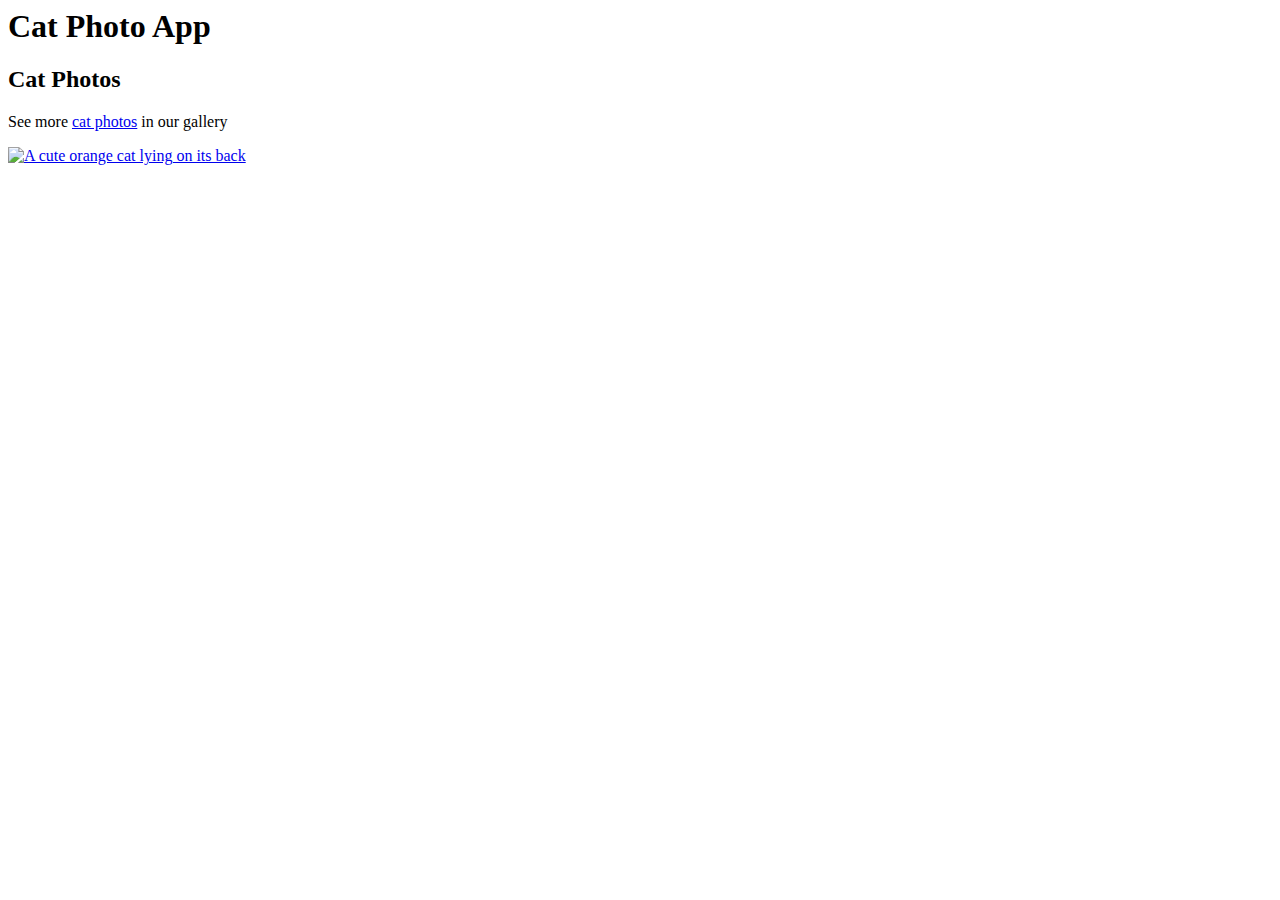
==== Responsive Web Design/CatPhotoApp/index.html @ 10c4468d "Started cat photo app" ====
<html>
    <body>
        <!--main tag is an element used for identifying content areas for SEO
        and accessibility. Lines 6 through TODO is the main area-->
        <main>
            <!--h tags are for headers and range from 1 to 6, 1 is the largest and 6, the smallest-->
            <h1>Cat Photo App</h1>

            <!--Section represent sections of web pages that stand alone-->
            <section>
                <h2>Cat Photos</h2>

                <!--p tags are used to create paragraphs-->
                <!--TODO: Add link to cat photos-->
                <p> See more <a href="https://freecatphotoapp.com" target="_blank">cat photos</a> in our gallery</p>
                <!--Anchor tags allow you to link between pages-->
                

                <!--image tags are used to show images on screen-->
                <!--Attributes are used to control an elemnt's behaviour
                one example is the src attribute for the image tag-->
                <a target="_blank" href="https://freecatphotoapp.com">
                <img src="https://cdn.freecodecamp.org/curriculum/cat-photo-app/relaxing-cat.jpg" alt="A cute orange cat lying on its back">
                </a>
            </section>
        </main>
    </body>
</html>
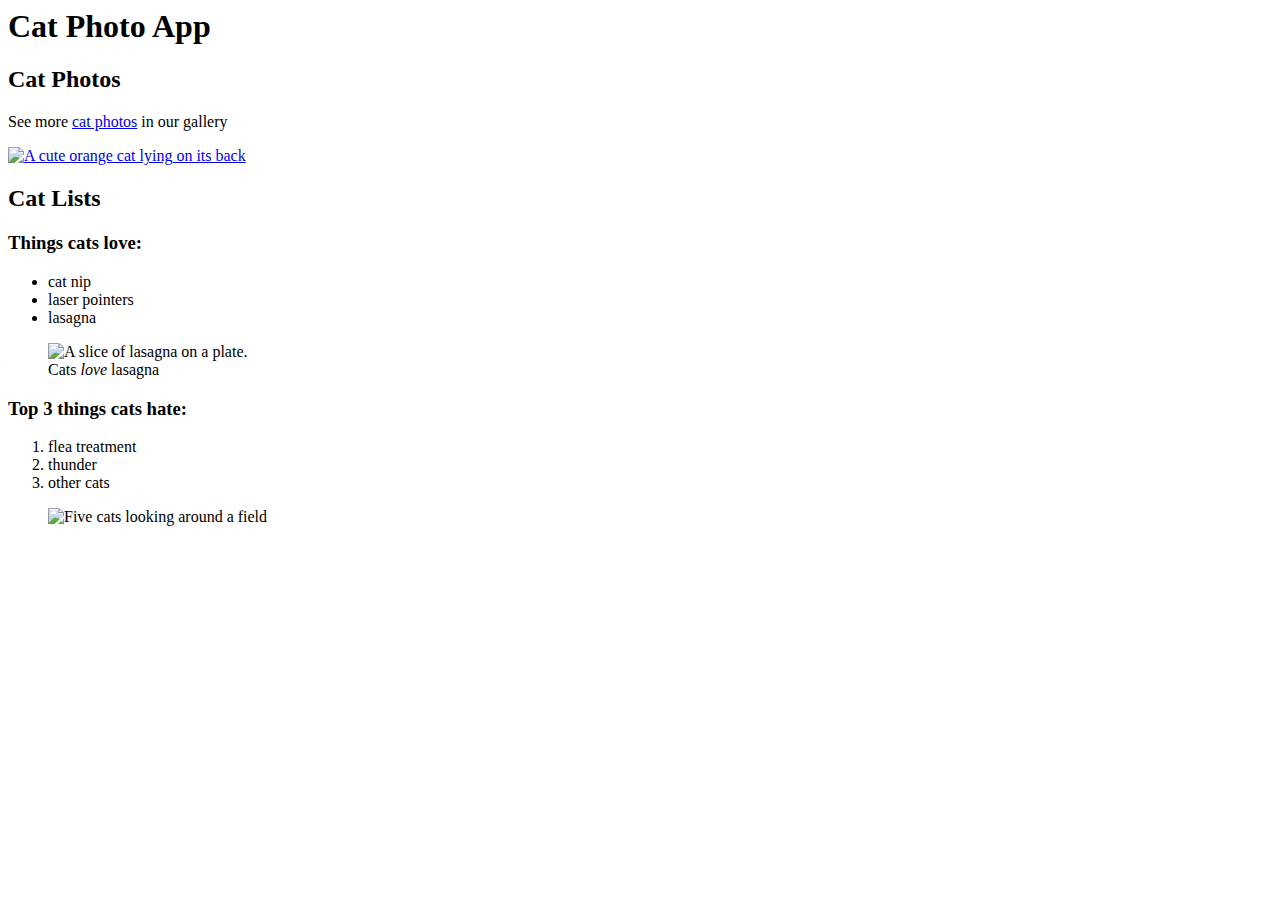
==== commit 40fa7ce8: "Completed step 30" ====
--- a/Responsive Web Design/CatPhotoApp/index.html
+++ b/Responsive Web Design/CatPhotoApp/index.html
@@ -23,6 +23,36 @@
                 <img src="https://cdn.freecodecamp.org/curriculum/cat-photo-app/relaxing-cat.jpg" alt="A cute orange cat lying on its back">
                 </a>
             </section>
+
+            <section>
+                <h2>Cat Lists</h2>
+                <h3>Things cats love:</h3>
+
+                <!--UL tag is for unordered lists as seen in ul. Inside this tag, use an li tag for list items-->
+                <ul>
+                    <li>cat nip</li>
+                    <li>laser pointers</li>
+                    <li>lasagna</li>
+                </ul>
+                <!--The figure element represents self-contained content and will allow you to associate an image with a caption.-->
+                <figure>
+                    <img src="https://cdn.freecodecamp.org/curriculum/cat-photo-app/lasagna.jpg" alt="A slice of lasagna on a plate.">
+                    
+                    <!--the figcaption always comes with the figure tag. It's an absolute must!-->
+                    <!--em tags are used for emphasis-->
+                    <figcaption>Cats <em>love</em> lasagna</figcaption>
+                </figure>
+                <h3> Top 3 things cats hate:</h3>
+                <!--OL tags are for... you guessed it, ordered lists-->
+                <ol>
+                    <li>flea treatment</li>
+                    <li>thunder</li>
+                    <li>other cats</li>
+                </ol>
+                <figure>
+                    <img src="https://cdn.freecodecamp.org/curriculum/cat-photo-app/cats.jpg" alt="Five cats looking around a field">
+                </figure>
+            </section>
         </main>
     </body>
 </html>
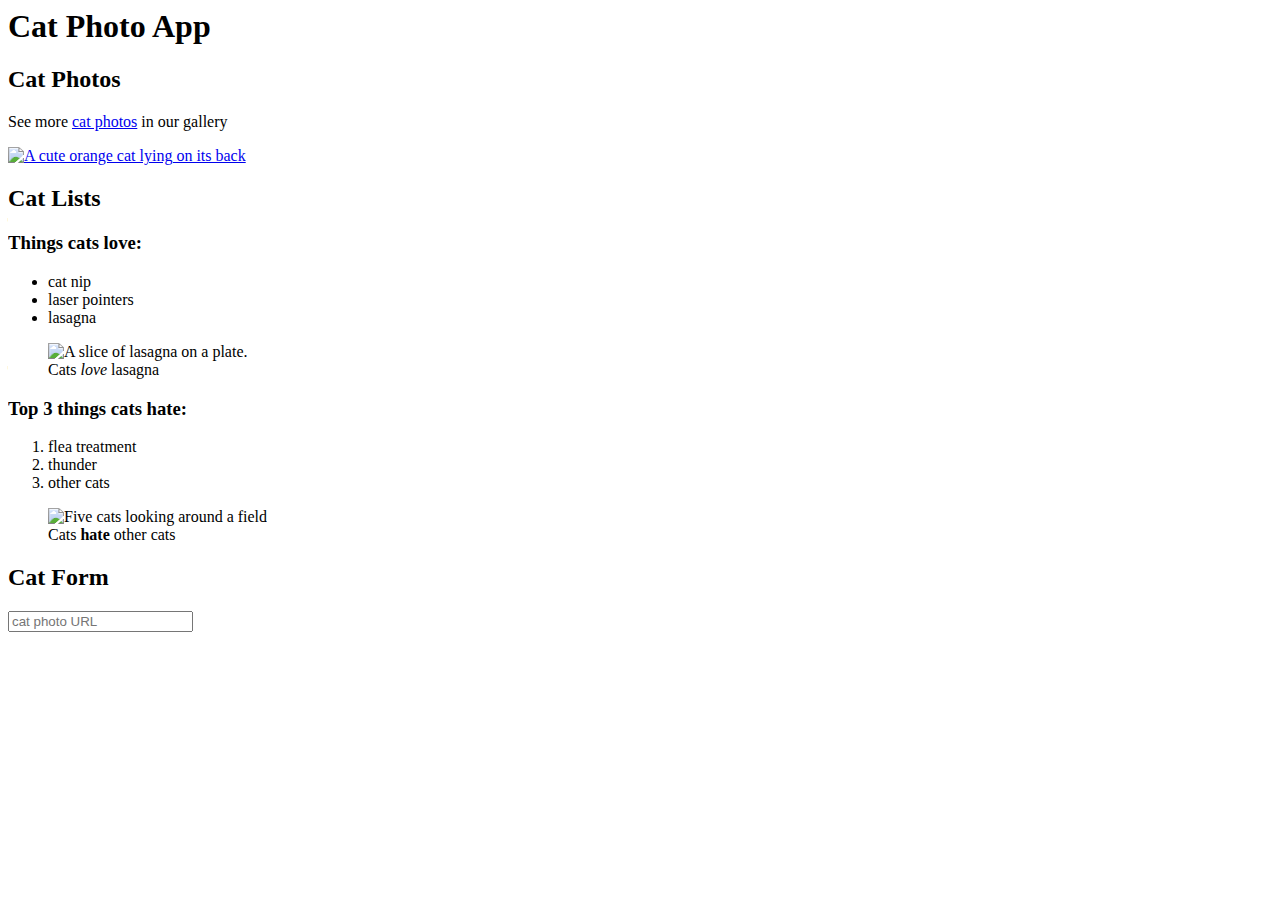
==== commit 1240c831: "Finished step 40" ====
--- a/Responsive Web Design/CatPhotoApp/index.html
+++ b/Responsive Web Design/CatPhotoApp/index.html
@@ -39,7 +39,7 @@
                     <img src="https://cdn.freecodecamp.org/curriculum/cat-photo-app/lasagna.jpg" alt="A slice of lasagna on a plate.">
                     
                     <!--the figcaption always comes with the figure tag. It's an absolute must!-->
-                    <!--em tags are used for emphasis-->
+                    <!--em tags are used for emphasis, like italics-->
                     <figcaption>Cats <em>love</em> lasagna</figcaption>
                 </figure>
                 <h3> Top 3 things cats hate:</h3>
@@ -51,7 +51,19 @@
                 </ol>
                 <figure>
                     <img src="https://cdn.freecodecamp.org/curriculum/cat-photo-app/cats.jpg" alt="Five cats looking around a field">
+                    <!--The strong tag is for strong things, like bold-->
+                    <figcaption>Cats <strong>hate</strong> other cats</figcaption>
                 </figure>
+            </section>
+            <section>
+                <h2>Cat Form</h2>
+
+                <!--The <form> HTML element represents a document section containing interactive controls for submitting information.-->
+                <form action="https://freecatphotoapp.com/submit-cat-photo">
+                    <!--The <input> HTML element is used to create interactive controls for web-based forms in order to accept data from the user-->
+                    <!--Elements of type text create basic single-line text fields.-->
+                    <input type="text" name="catphotourl" placeholder="cat photo URL">
+                </form>
             </section>
         </main>
     </body>
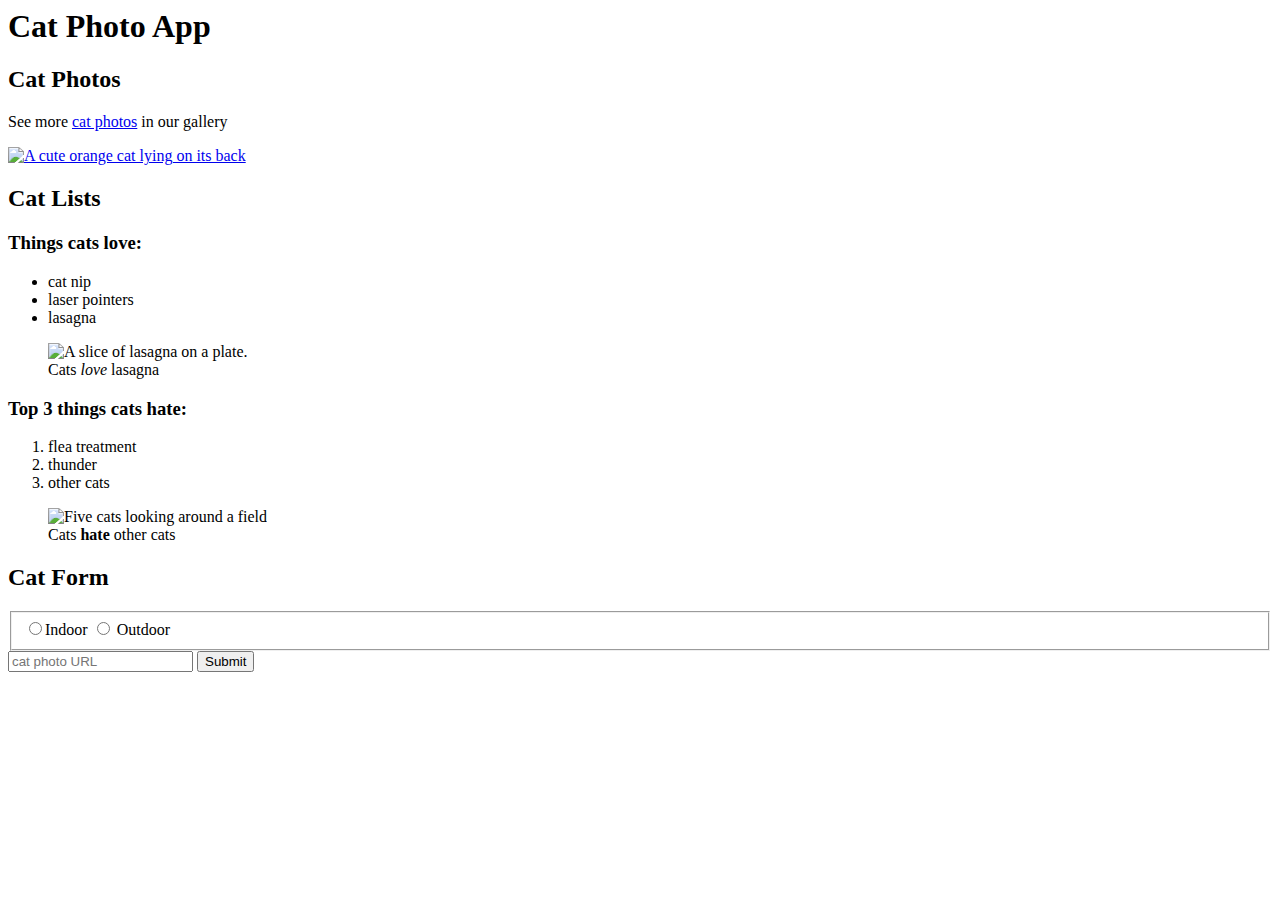
==== commit 213a6450: "Finished Step 50" ====
--- a/Responsive Web Design/CatPhotoApp/index.html
+++ b/Responsive Web Design/CatPhotoApp/index.html
@@ -60,9 +60,26 @@
 
                 <!--The <form> HTML element represents a document section containing interactive controls for submitting information.-->
                 <form action="https://freecatphotoapp.com/submit-cat-photo">
+                    <!--The <label> HTML element represents a caption for an item in a user interface.-->
+                        <!--The <fieldset> HTML element is used to group several controls as well as labels (<label>) within a web form.-->
+                    <fieldset>
+                        <label>
+                            <!--The id global attribute defines an identifier (ID) which must be unique in the whole document.-->
+                            <!--Having radio buttons with the same name will allow only one to be selected at a time.-->
+                            <!--For radio buttons, the value being the same as the id helps when the form is submitted.-->
+                            <input type="radio" id="indoor" name="indoor-outdoor" value="indoor">Indoor
+                        </label>
+                        <label>
+                            <input id="outdoor" type="radio" name="indoor-outdoor" value="outdoor"> Outdoor
+                        </label>
+                    </fieldset>
+                    
                     <!--The <input> HTML element is used to create interactive controls for web-based forms in order to accept data from the user-->
                     <!--Elements of type text create basic single-line text fields.-->
-                    <input type="text" name="catphotourl" placeholder="cat photo URL">
+                    <!--Required attribute makes something required so that it can't be submitted without it-->
+                    <!--Placeholder attribute creates placeholder text-->
+                    <input type="text" name="catphotourl" placeholder="cat photo URL" required>
+                    <button type="submit">Submit</button>
                 </form>
             </section>
         </main>
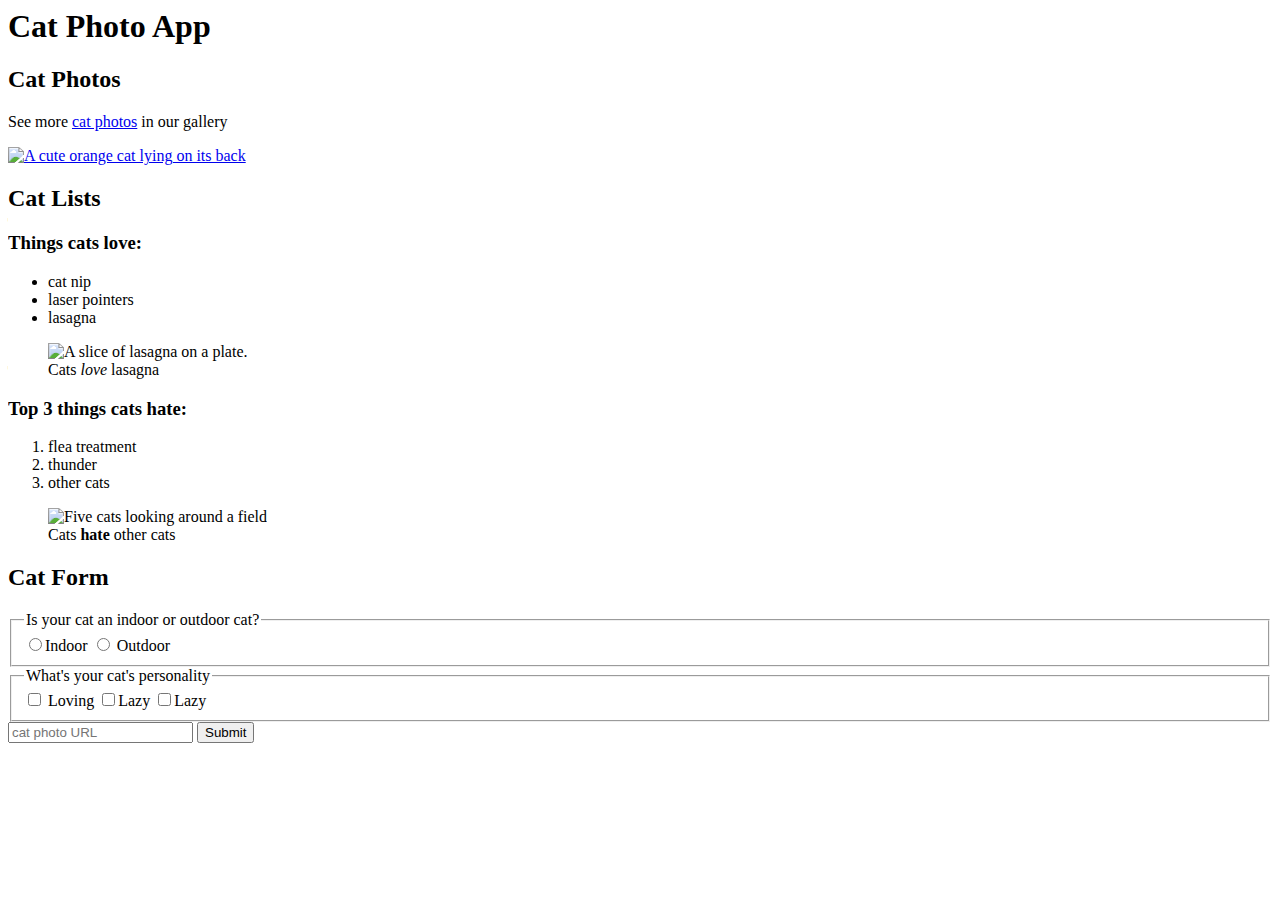
==== commit 9d0f9890: "Finished Step 60" ====
--- a/Responsive Web Design/CatPhotoApp/index.html
+++ b/Responsive Web Design/CatPhotoApp/index.html
@@ -63,6 +63,8 @@
                     <!--The <label> HTML element represents a caption for an item in a user interface.-->
                         <!--The <fieldset> HTML element is used to group several controls as well as labels (<label>) within a web form.-->
                     <fieldset>
+                        <!--The <legend> HTML element represents a caption for the content of its parent <fieldset>.-->
+                        <legend>Is your cat an indoor or outdoor cat?</legend>
                         <label>
                             <!--The id global attribute defines an identifier (ID) which must be unique in the whole document.-->
                             <!--Having radio buttons with the same name will allow only one to be selected at a time.-->
@@ -72,6 +74,15 @@
                         <label>
                             <input id="outdoor" type="radio" name="indoor-outdoor" value="outdoor"> Outdoor
                         </label>
+                    </fieldset>
+                    <fieldset>
+                        <legend>What's your cat's personality</legend>
+                        <input type="checkbox" id="loving" name="personality" value="loving">
+                        <!--You can use a label elemnet and a for attribute with the same name as the id of an input
+                        to associate text with an input type.-->
+                        <label for="loving">Loving</label>
+                        <input type="checkbox" id="lazy" name="personality" value="lazy"><label for="lazy">Lazy</label>
+                        <input type="checkbox" id="energetic" name="personality" value="energetic"><label for="energetic">Lazy</label>
                     </fieldset>
                     
                     <!--The <input> HTML element is used to create interactive controls for web-based forms in order to accept data from the user-->
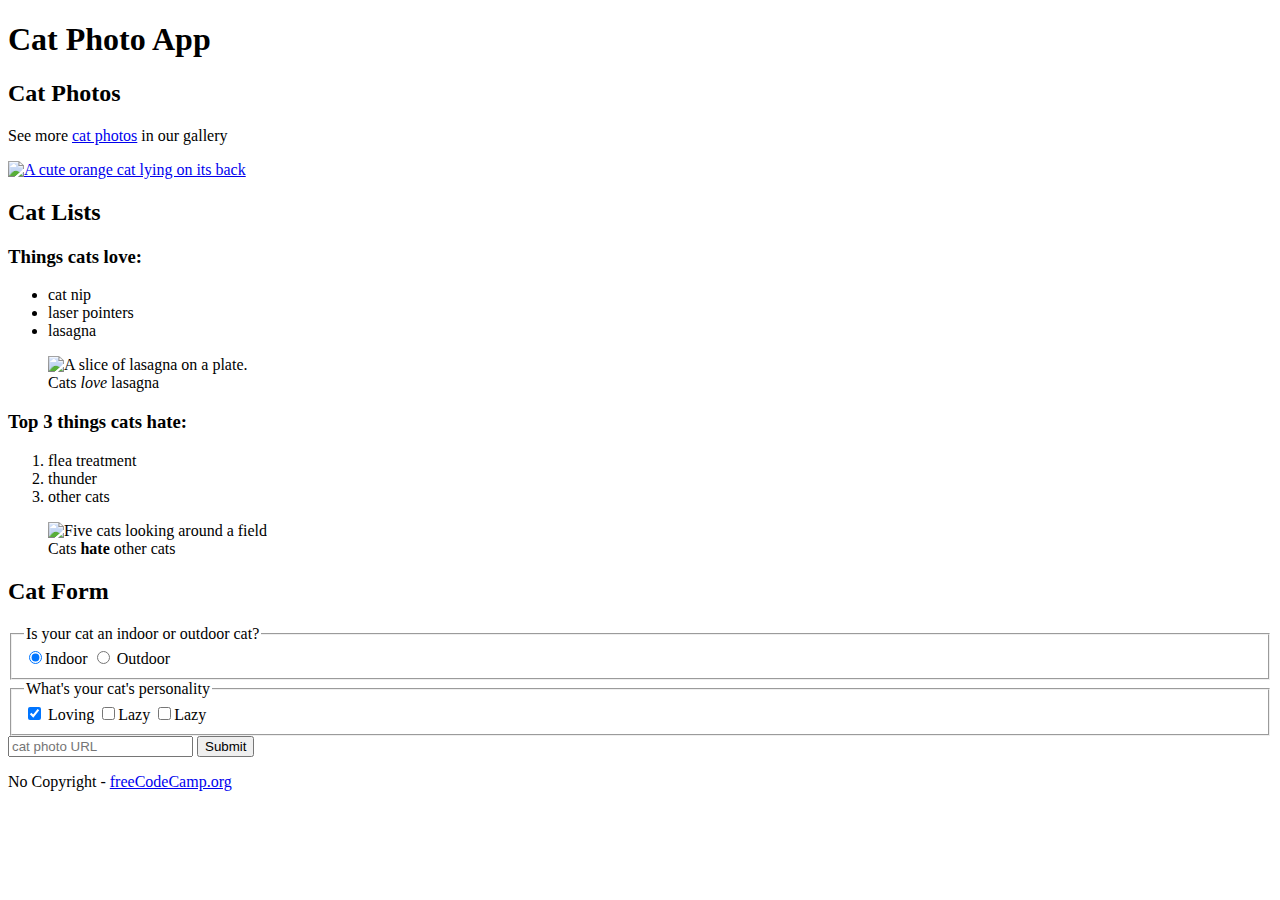
==== commit 3a4740d2: "Finished step 69 and completed project" ====
--- a/Responsive Web Design/CatPhotoApp/index.html
+++ b/Responsive Web Design/CatPhotoApp/index.html
@@ -1,4 +1,11 @@
-<html>
+<!DOCTYPE html>
+<html lang="en">
+    <!--The <head> HTML element contains machine-readable information (metadata)
+        about the document, like its title, scripts, and style sheets.-->
+    <head>
+        <meta charset="UTF-8">
+        <title>CatPhotoApp</title>
+    </head>
     <body>
         <!--main tag is an element used for identifying content areas for SEO
         and accessibility. Lines 6 through TODO is the main area-->
@@ -69,7 +76,7 @@
                             <!--The id global attribute defines an identifier (ID) which must be unique in the whole document.-->
                             <!--Having radio buttons with the same name will allow only one to be selected at a time.-->
                             <!--For radio buttons, the value being the same as the id helps when the form is submitted.-->
-                            <input type="radio" id="indoor" name="indoor-outdoor" value="indoor">Indoor
+                            <input checked type="radio" id="indoor" name="indoor-outdoor" value="indoor">Indoor
                         </label>
                         <label>
                             <input id="outdoor" type="radio" name="indoor-outdoor" value="outdoor"> Outdoor
@@ -77,7 +84,8 @@
                     </fieldset>
                     <fieldset>
                         <legend>What's your cat's personality</legend>
-                        <input type="checkbox" id="loving" name="personality" value="loving">
+                        <!--Checked attribute is used to check an option by default-->
+                        <input checked type="checkbox" id="loving" name="personality" value="loving">
                         <!--You can use a label elemnet and a for attribute with the same name as the id of an input
                         to associate text with an input type.-->
                         <label for="loving">Loving</label>
@@ -94,5 +102,8 @@
                 </form>
             </section>
         </main>
+        <footer>
+            <p>No Copyright - <a href="https://www.freecodecamp.org">freeCodeCamp.org</a></p>
+        </footer>
     </body>
 </html>
